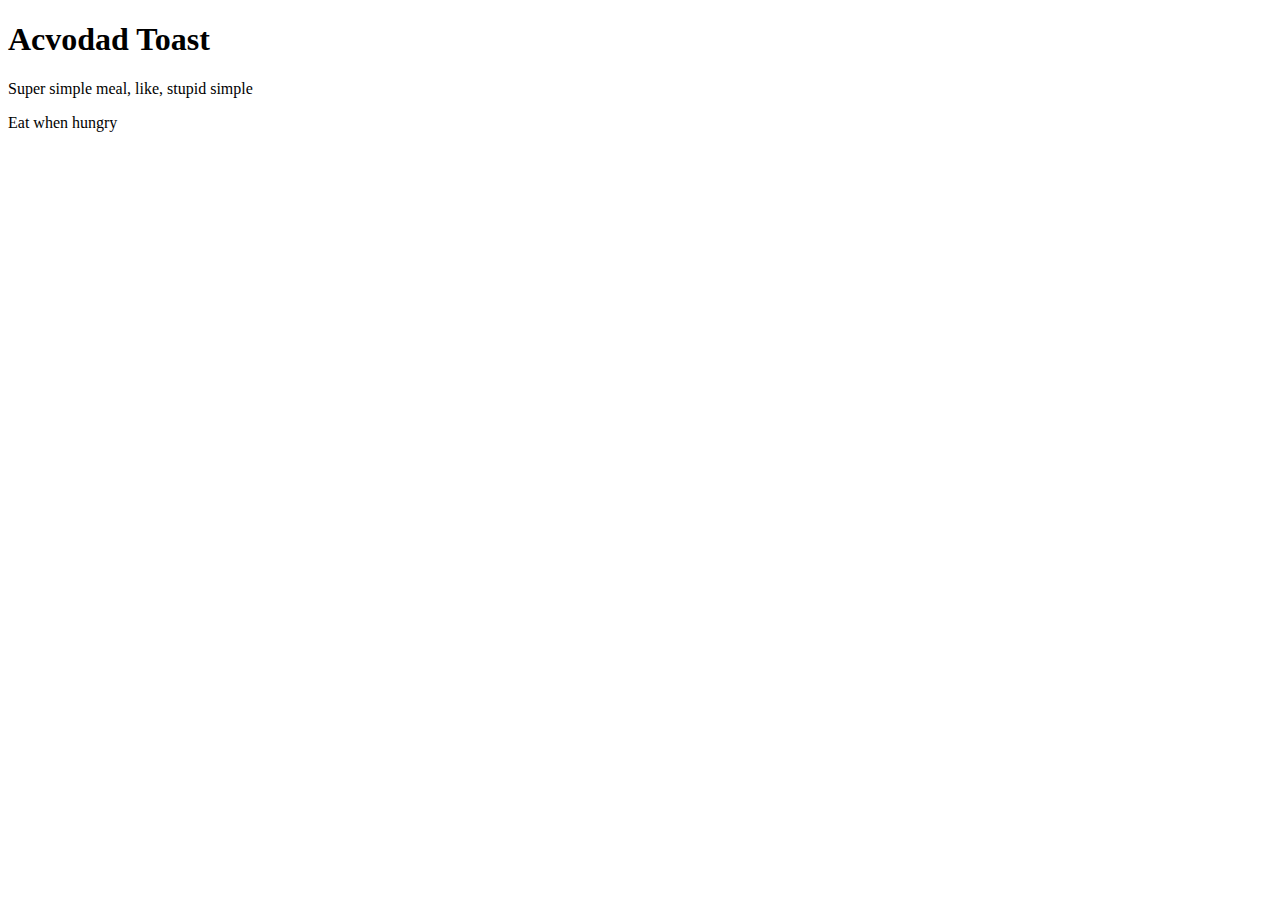
==== recipes/avocadotoast.html @ 56dfafc3 "Initial Commit" ====
<!DOCTYPE html>
<html lang="en">
<head>
    <meta charset="UTF-8">
    <meta http-equiv="X-UA-Compatible" content="IE=edge">
    <meta name="viewport" content="width=device-width, initial-scale=1.0">
    <title>Acvodad Toast</title>
</head>
<body>
    <h1>Acvodad Toast</h1>
    <p>Super simple meal, like, stupid simple</p>
    <p>Eat when hungry</p>
</body>
</html>
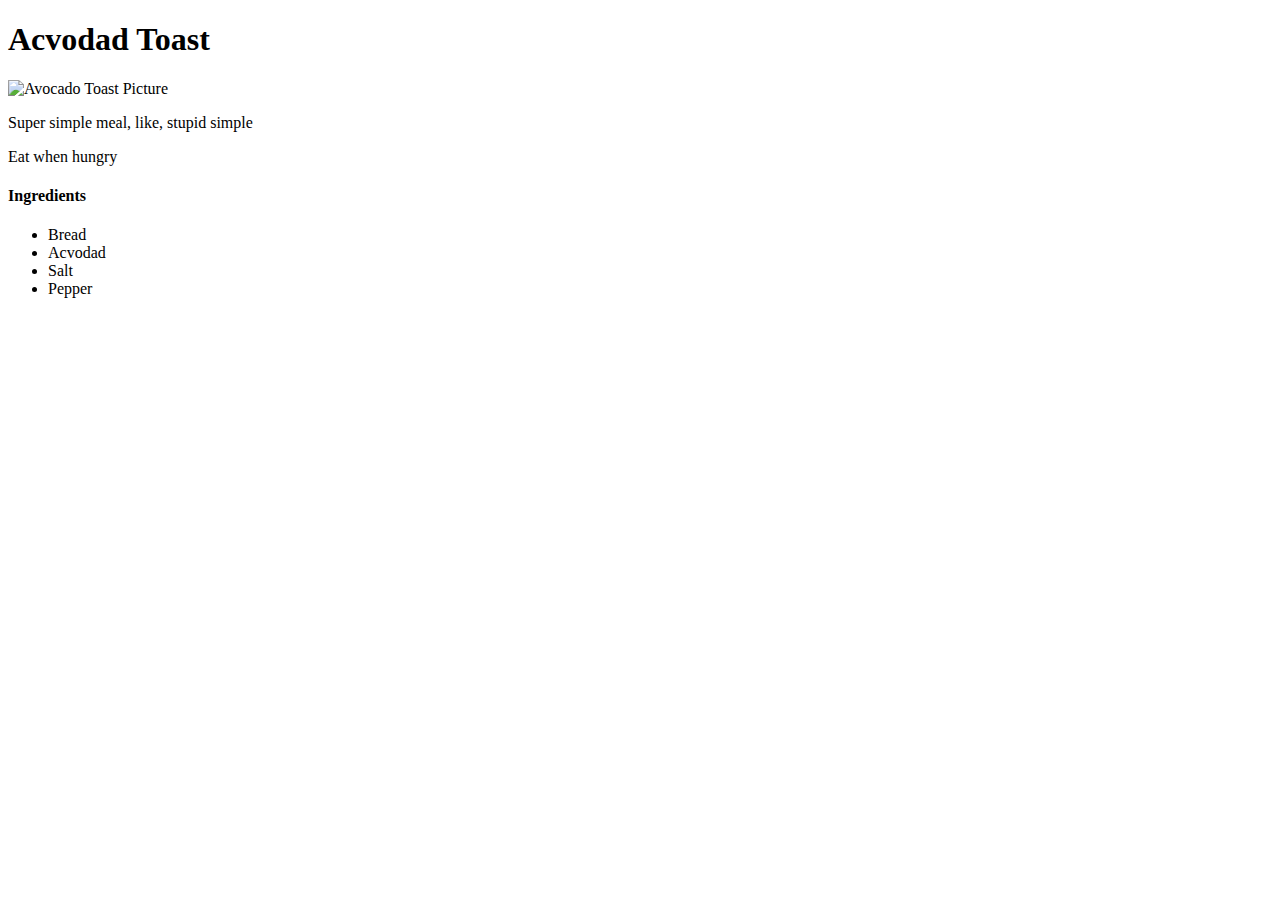
==== commit 99cc02d6: "Add List and Hyperlink" ====
--- a/recipes/avocadotoast.html
+++ b/recipes/avocadotoast.html
@@ -8,7 +8,15 @@
 </head>
 <body>
     <h1>Acvodad Toast</h1>
+    <img src="../images/avocadotoast.jpg" alt="Avocado Toast Picture" style="width:600px;height:600px;">
     <p>Super simple meal, like, stupid simple</p>
     <p>Eat when hungry</p>
+    <h4>Ingredients</h4>
+    <ul>
+        <li>Bread</li>
+        <li>Acvodad</li>
+        <li>Salt</li>
+        <li>Pepper</li>
+    </ul>
 </body>
 </html>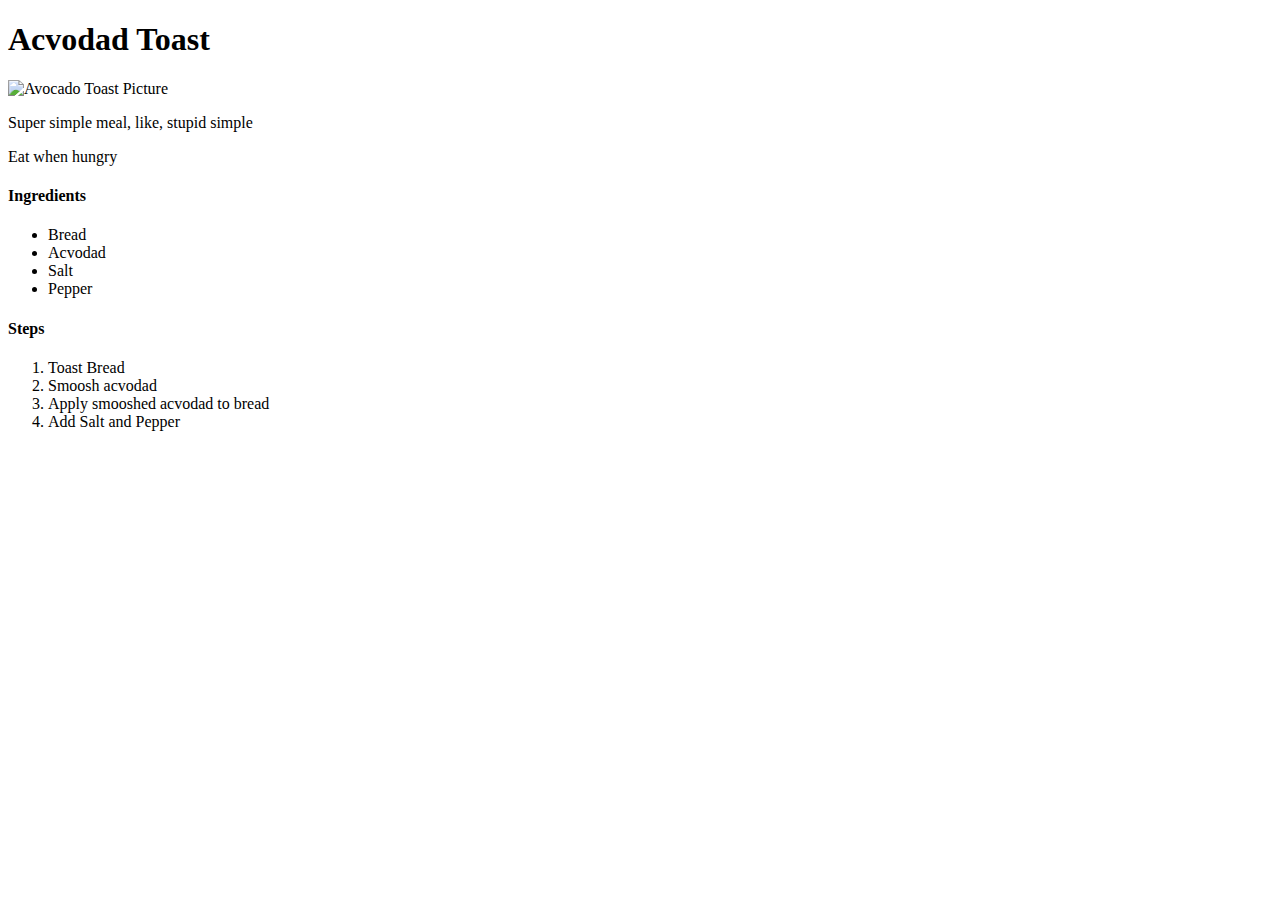
==== commit e9d20f47: "Add Steps" ====
--- a/recipes/avocadotoast.html
+++ b/recipes/avocadotoast.html
@@ -18,5 +18,12 @@
         <li>Salt</li>
         <li>Pepper</li>
     </ul>
+    <h4>Steps</h4>
+    <ol>
+        <li>Toast Bread</li>
+        <li>Smoosh acvodad</li>
+        <li>Apply smooshed acvodad to bread</li>
+        <li>Add Salt and Pepper</li>
+    </ol>
 </body>
 </html>